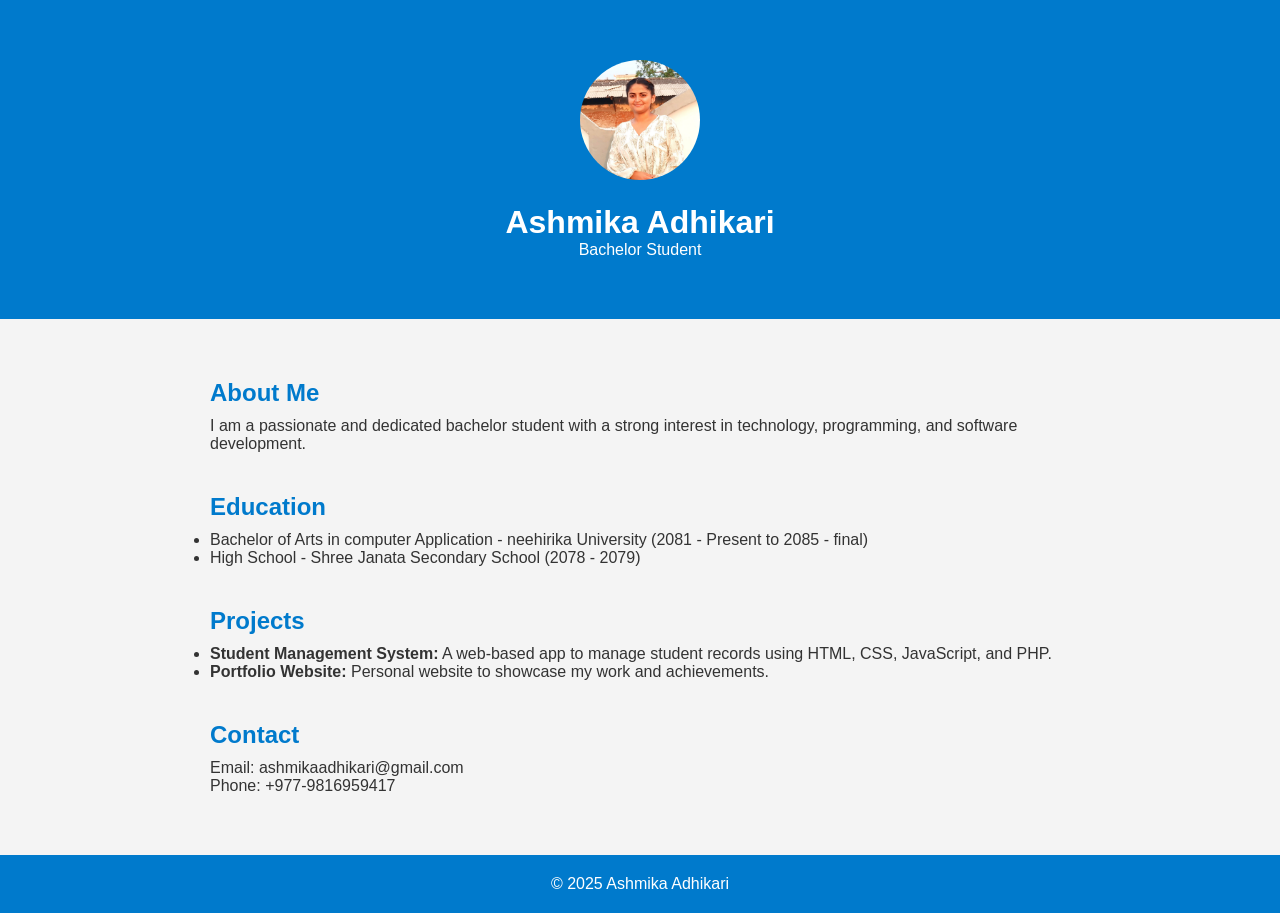
==== index.html @ 97ecd1b6 "Update index.html" ====
<!DOCTYPE html>
<html lang="en">
<head>
  <meta charset="UTF-8">
  <meta name="viewport" content="width=device-width, initial-scale=1.0">
  <title>Ashmika Adhikari Portfolio</title>
  <link rel="stylesheet" href="style.css">
</head>
<body>
  <header>
    <div class="container">
      <img src="Ashmika.jpg" alt="Ashmika Adhikari" class="profile-photo">
      <h1>Ashmika Adhikari</h1>
      <p>Bachelor Student</p>
    </div>
  </header>

  <main class="container">
    <section id="about">
      <h2>About Me</h2>
      <p>I am a passionate and dedicated bachelor student with a strong interest in technology, programming, and software development.</p>
    </section>

    <section id="education">
      <h2>Education</h2>
      <ul>
        <li>Bachelor of Arts in computer Application - neehirika University (2081 - Present to 2085 - final)</li>
        <li>High School - Shree Janata Secondary School (2078 - 2079)</li>
      </ul>
    </section>

    <section id="projects">
      <h2>Projects</h2>
      <ul>
        <li><strong>Student Management System:</strong> A web-based app to manage student records using HTML, CSS, JavaScript, and PHP.</li>
        <li><strong>Portfolio Website:</strong> Personal website to showcase my work and achievements.</li>
      </ul>
    </section>

    <section id="contact">
      <h2>Contact</h2>
      <p>Email: ashmikaadhikari@gmail.com</p>
      <p>Phone: +977-9816959417</p>
    </section>
  </main>

  <footer>
    <p>&copy; 2025 Ashmika Adhikari</p>
  </footer>
</body>
</html>
---- style.css ----
* {
  margin: 0;
  padding: 0;
  box-sizing: border-box;
}

body {
  font-family: Arial, sans-serif;
  background-color: #f4f4f4;
  color: #333;
}

.container {
  width: 90%;
  max-width: 900px;
  margin: 0 auto;
  padding: 20px;
}

header {
  background-color: #007acc;
  color: white;
  text-align: center;
  padding: 40px 0;
}

.profile-photo {
  width: 120px;
  height: 120px;
  border-radius: 50%;
  object-fit: cover;
  margin-bottom: 20px;
}

main section {
  margin-top: 40px;
}

h2 {
  color: #007acc;
  margin-bottom: 10px;
}

footer {
  text-align: center;
  padding: 20px;
  background-color: #007acc;
  color: white;
  margin-top: 40px;
}
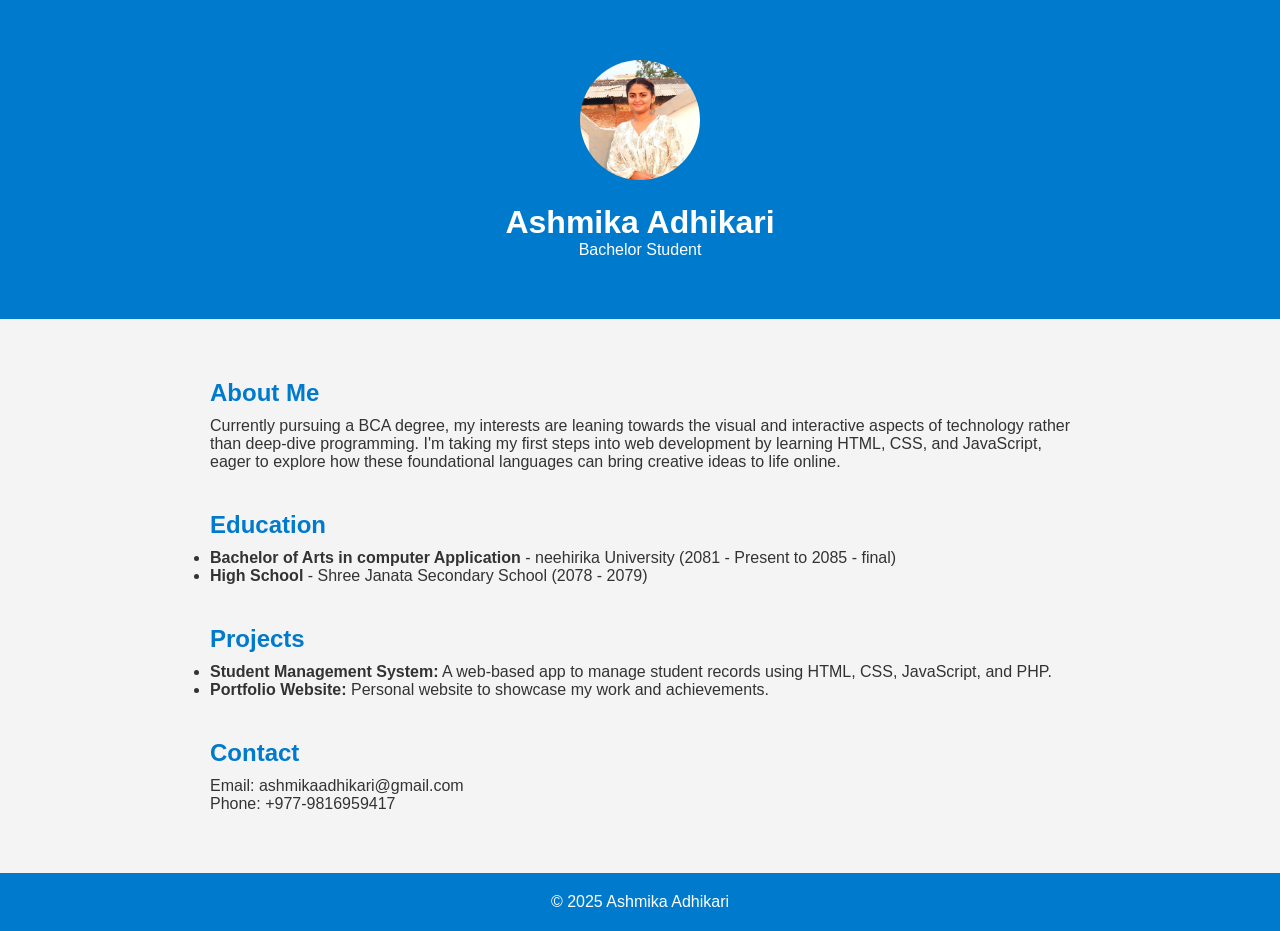
==== commit 761546bb: "Update index.html" ====
--- a/index.html
+++ b/index.html
@@ -18,14 +18,14 @@
   <main class="container">
     <section id="about">
       <h2>About Me</h2>
-      <p>I am a passionate and dedicated bachelor student with a strong interest in technology, programming, and software development.</p>
+      <p>Currently pursuing a BCA degree, my interests are leaning towards the visual and interactive aspects of technology rather than deep-dive programming. I'm taking my first steps into web development by learning HTML, CSS, and JavaScript, eager to explore how these foundational languages can bring creative ideas to life online.</p>
     </section>
 
     <section id="education">
       <h2>Education</h2>
       <ul>
-        <li>Bachelor of Arts in computer Application - neehirika University (2081 - Present to 2085 - final)</li>
-        <li>High School - Shree Janata Secondary School (2078 - 2079)</li>
+        <li><strong>Bachelor of Arts in computer Application</strong> - neehirika University (2081 - Present to 2085 - final)</li>
+        <li><strong>High School</strong> - Shree Janata Secondary School (2078 - 2079)</li>
       </ul>
     </section>
 
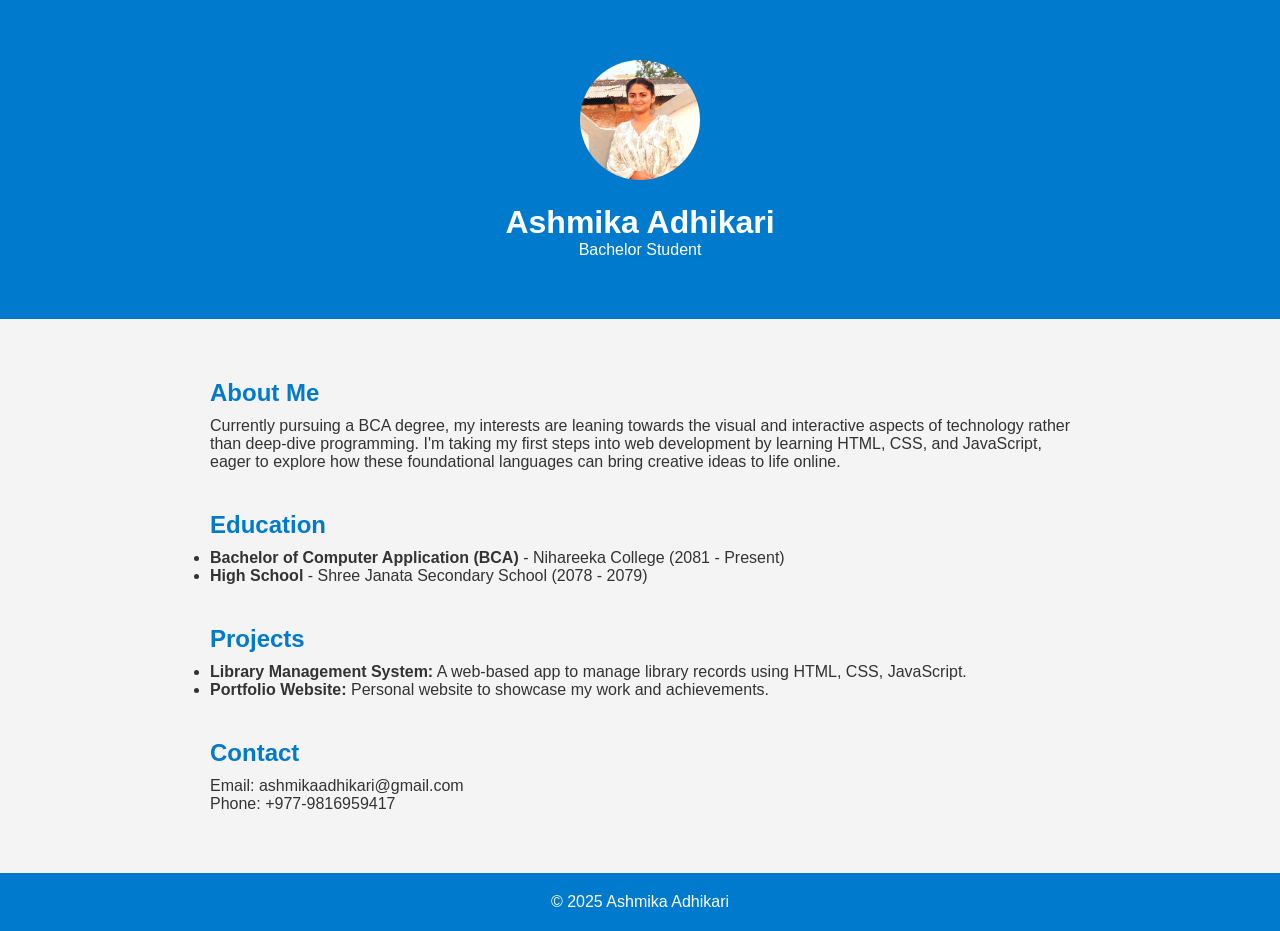
==== commit 01cea2df: "Update index.html" ====
--- a/index.html
+++ b/index.html
@@ -24,7 +24,7 @@
     <section id="education">
       <h2>Education</h2>
       <ul>
-        <li><strong>Bachelor of Arts in computer Application</strong> - neehirika University (2081 - Present to 2085 - final)</li>
+        <li><strong>Bachelor of Computer Application (BCA)</strong> - Nihareeka College (2081 - Present)</li>
         <li><strong>High School</strong> - Shree Janata Secondary School (2078 - 2079)</li>
       </ul>
     </section>
@@ -32,7 +32,7 @@
     <section id="projects">
       <h2>Projects</h2>
       <ul>
-        <li><strong>Student Management System:</strong> A web-based app to manage student records using HTML, CSS, JavaScript, and PHP.</li>
+        <li><strong>Library Management System:</strong> A web-based app to manage library records using HTML, CSS, JavaScript.</li>
         <li><strong>Portfolio Website:</strong> Personal website to showcase my work and achievements.</li>
       </ul>
     </section>
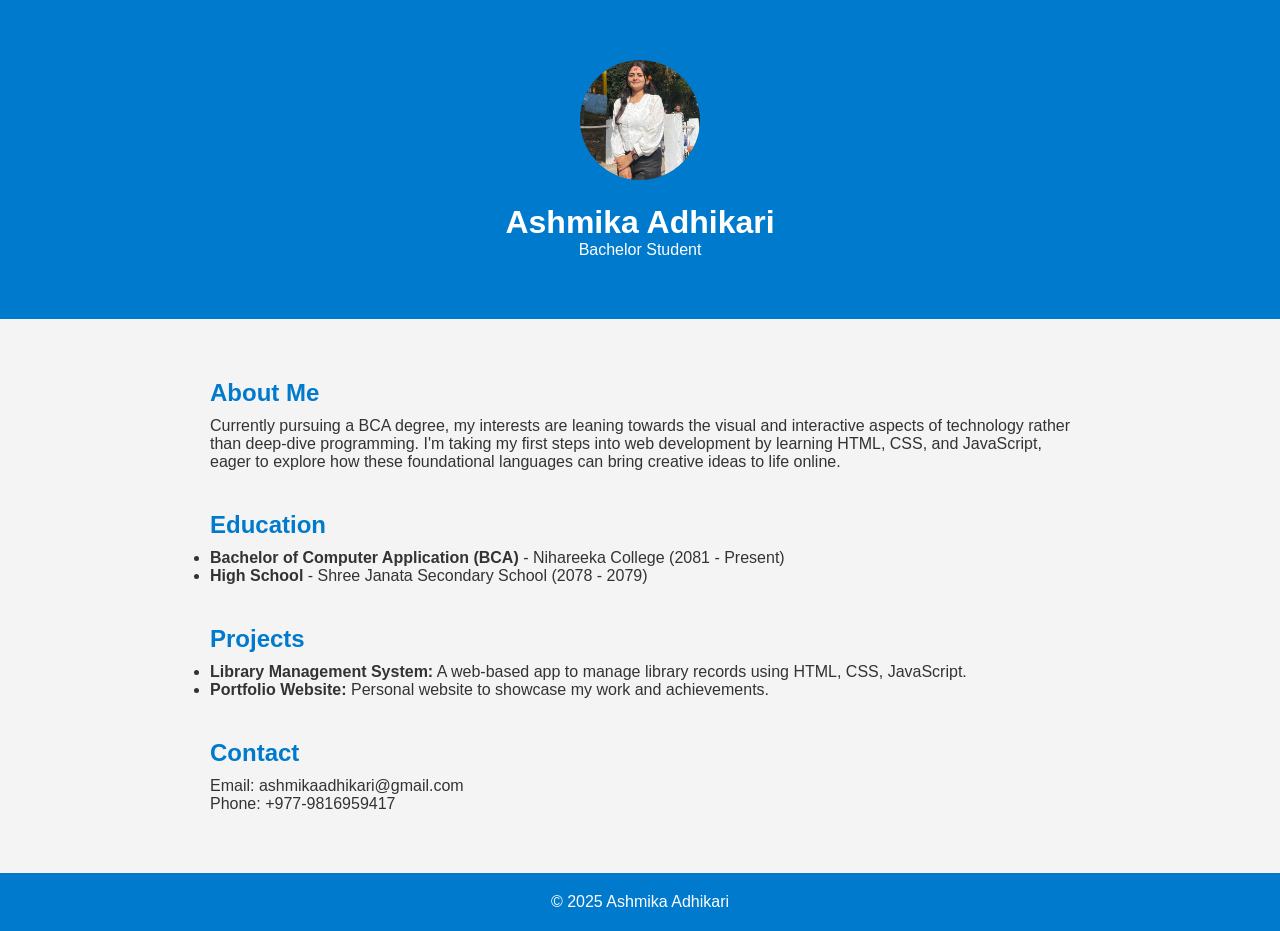
==== commit 68b06065: "Update index.html" ====
--- a/index.html
+++ b/index.html
@@ -9,7 +9,7 @@
 <body>
   <header>
     <div class="container">
-      <img src="Ashmika.jpg" alt="Ashmika Adhikari" class="profile-photo">
+      <img src="Ashmika_1.jpg" alt="Ashmika Adhikari" class="profile-photo">
       <h1>Ashmika Adhikari</h1>
       <p>Bachelor Student</p>
     </div>
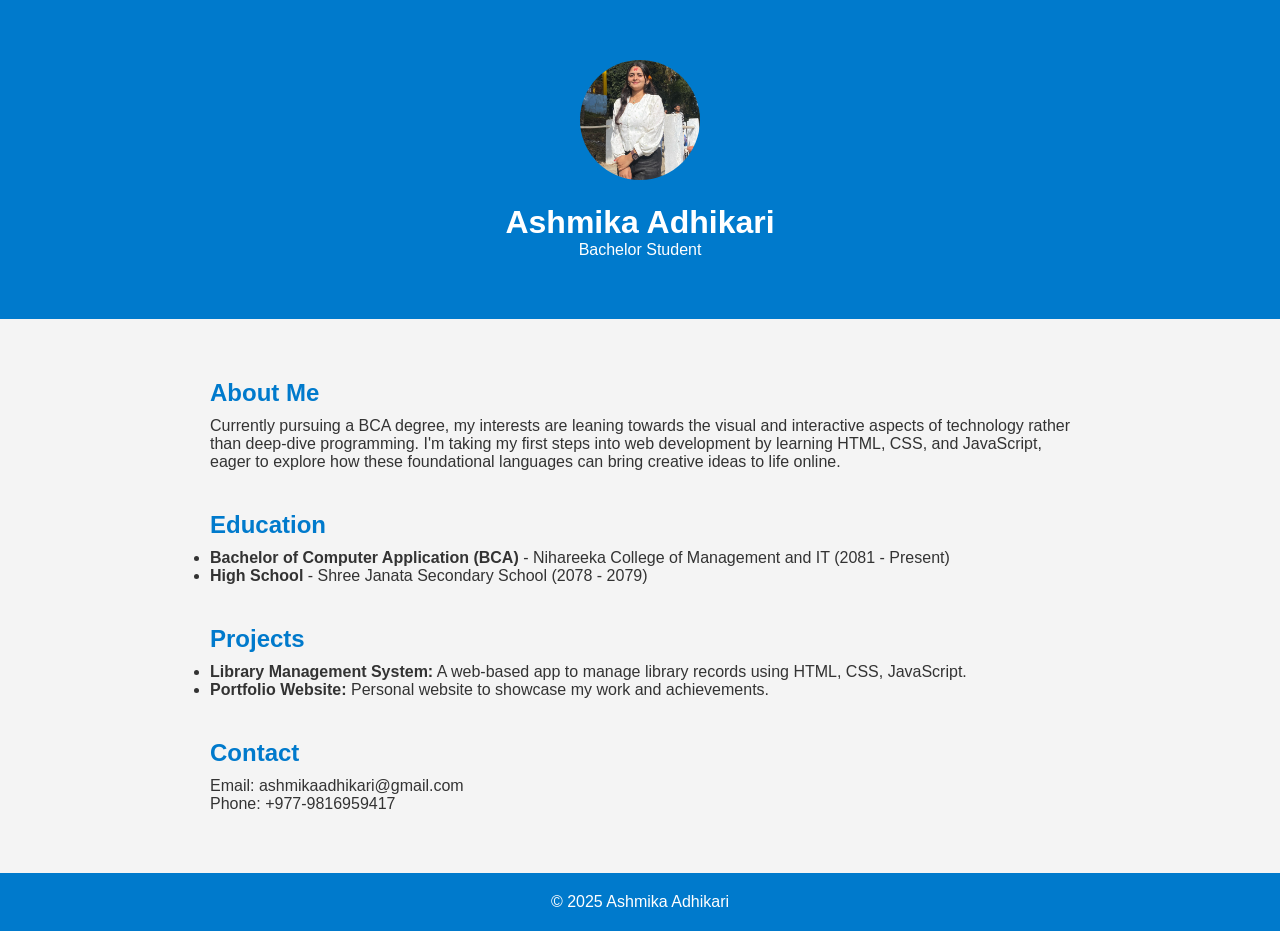
==== commit 014ec8da: "Update index.html" ====
--- a/index.html
+++ b/index.html
@@ -24,7 +24,7 @@
     <section id="education">
       <h2>Education</h2>
       <ul>
-        <li><strong>Bachelor of Computer Application (BCA)</strong> - Nihareeka College (2081 - Present)</li>
+        <li><strong>Bachelor of Computer Application (BCA)</strong> - Nihareeka College of Management and IT (2081 - Present)</li>
         <li><strong>High School</strong> - Shree Janata Secondary School (2078 - 2079)</li>
       </ul>
     </section>
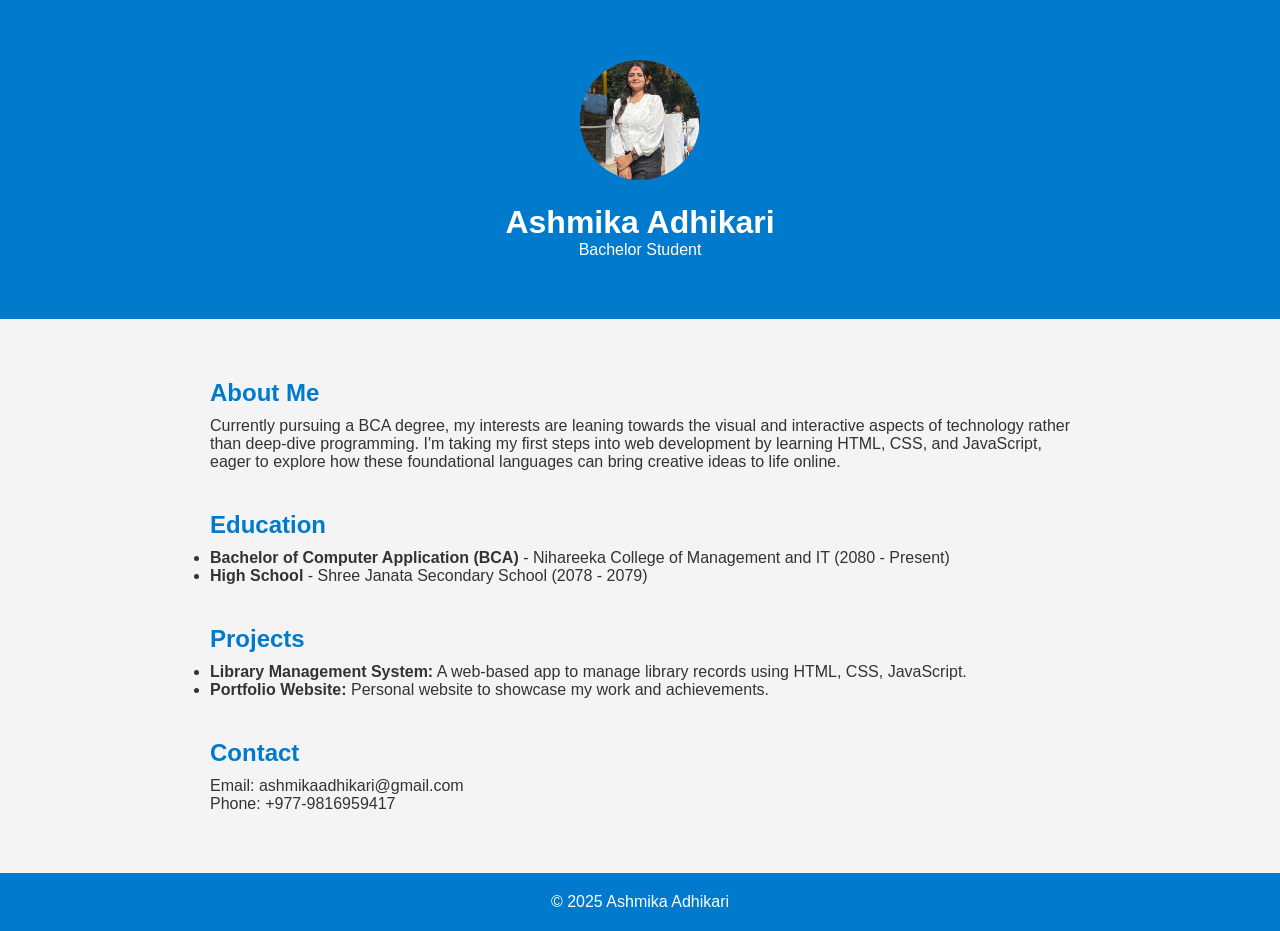
==== commit 2ef1fe8a: "Update index.html" ====
--- a/index.html
+++ b/index.html
@@ -24,7 +24,7 @@
     <section id="education">
       <h2>Education</h2>
       <ul>
-        <li><strong>Bachelor of Computer Application (BCA)</strong> - Nihareeka College of Management and IT (2081 - Present)</li>
+        <li><strong>Bachelor of Computer Application (BCA)</strong> - Nihareeka College of Management and IT (2080 - Present)</li>
         <li><strong>High School</strong> - Shree Janata Secondary School (2078 - 2079)</li>
       </ul>
     </section>
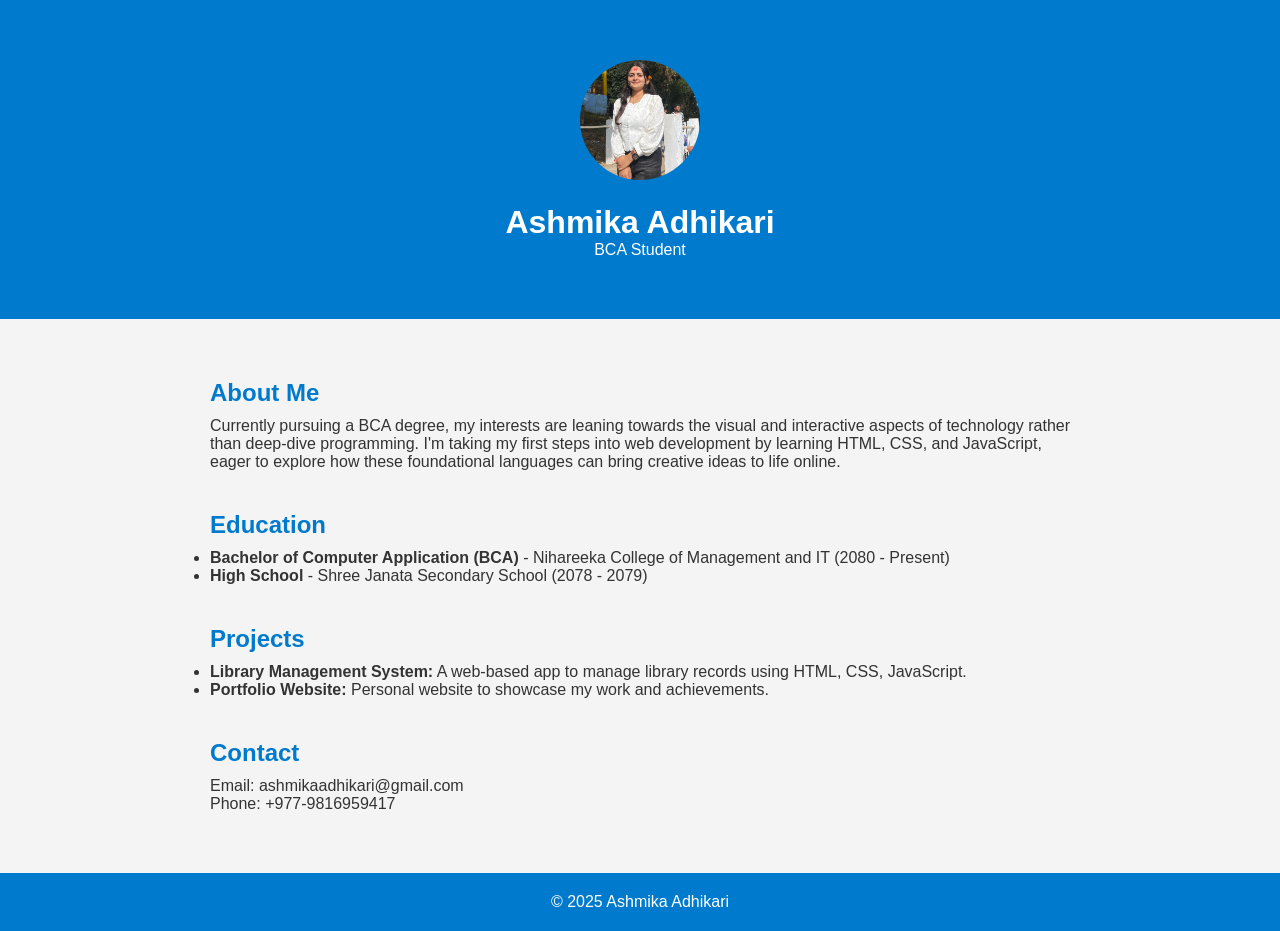
==== commit df0b49f3: "Update index.html" ====
--- a/index.html
+++ b/index.html
@@ -11,7 +11,7 @@
     <div class="container">
       <img src="Ashmika_1.jpg" alt="Ashmika Adhikari" class="profile-photo">
       <h1>Ashmika Adhikari</h1>
-      <p>Bachelor Student</p>
+      <p>BCA Student</p>
     </div>
   </header>
 
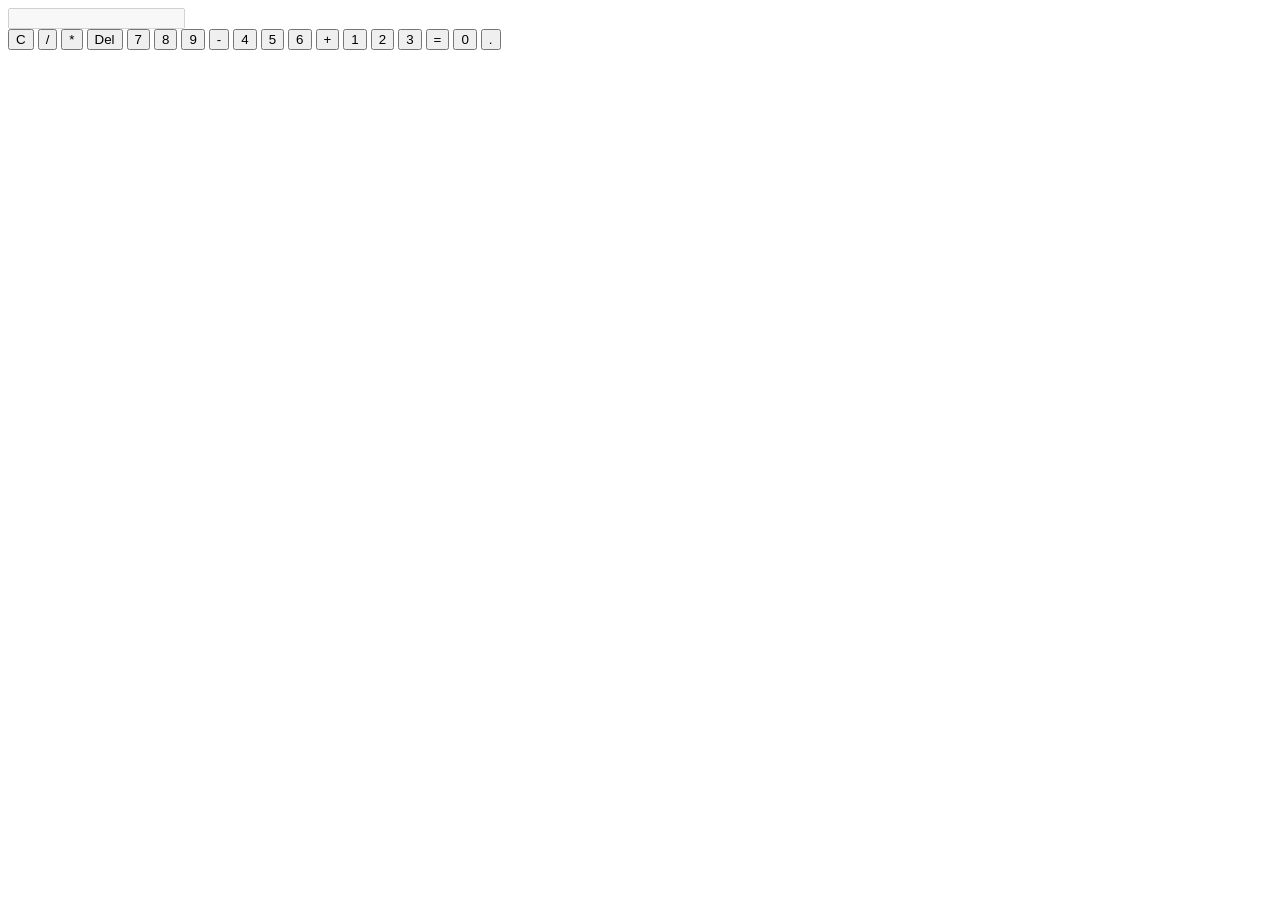
==== commit 7d01bbbf: "Rename calcindex.html to index.html" ====
--- a/index.html
+++ b/index.html
@@ -1,51 +1,42 @@
-<!DOCTYPE html>
-<html lang="en">
-<head>
-  <meta charset="UTF-8">
-  <meta name="viewport" content="width=device-width, initial-scale=1.0">
-  <title>Ashmika Adhikari Portfolio</title>
-  <link rel="stylesheet" href="style.css">
-</head>
-<body>
-  <header>
-    <div class="container">
-      <img src="Ashmika_1.jpg" alt="Ashmika Adhikari" class="profile-photo">
-      <h1>Ashmika Adhikari</h1>
-      <p>BCA Student</p>
-    </div>
-  </header>
-
-  <main class="container">
-    <section id="about">
-      <h2>About Me</h2>
-      <p>Currently pursuing a BCA degree, my interests are leaning towards the visual and interactive aspects of technology rather than deep-dive programming. I'm taking my first steps into web development by learning HTML, CSS, and JavaScript, eager to explore how these foundational languages can bring creative ideas to life online.</p>
-    </section>
-
-    <section id="education">
-      <h2>Education</h2>
-      <ul>
-        <li><strong>Bachelor of Computer Application (BCA)</strong> - Nihareeka College of Management and IT (2080 - Present)</li>
-        <li><strong>High School</strong> - Shree Janata Secondary School (2078 - 2079)</li>
-      </ul>
-    </section>
-
-    <section id="projects">
-      <h2>Projects</h2>
-      <ul>
-        <li><strong>Library Management System:</strong> A web-based app to manage library records using HTML, CSS, JavaScript.</li>
-        <li><strong>Portfolio Website:</strong> Personal website to showcase my work and achievements.</li>
-      </ul>
-    </section>
-
-    <section id="contact">
-      <h2>Contact</h2>
-      <p>Email: ashmikaadhikari@gmail.com</p>
-      <p>Phone: +977-9816959417</p>
-    </section>
-  </main>
-
-  <footer>
-    <p>&copy; 2025 Ashmika Adhikari</p>
-  </footer>
-</body>
-</html>
+<!DOCTYPE html>
+<html lang="en">
+<head>
+    <meta charset="UTF-8">
+    <meta name="viewport" content="width=device-width, initial-scale=1.0">
+    <title>Simple Calculator</title>
+    <link rel="stylesheet" href="style.css">
+</head>
+<body>
+
+    <div class="calculator">
+        <input type="text" id="display" disabled>
+
+        <div class="buttons">
+            <button onclick="clearDisplay()">C</button>
+            <button onclick="appendValue('/')">/</button>
+            <button onclick="appendValue('*')">*</button>
+            <button onclick="deleteLast()">Del</button>
+
+            <button onclick="appendValue('7')">7</button>
+            <button onclick="appendValue('8')">8</button>
+            <button onclick="appendValue('9')">9</button>
+            <button onclick="appendValue('-')">-</button>
+
+            <button onclick="appendValue('4')">4</button>
+            <button onclick="appendValue('5')">5</button>
+            <button onclick="appendValue('6')">6</button>
+            <button onclick="appendValue('+')">+</button>
+
+            <button onclick="appendValue('1')">1</button>
+            <button onclick="appendValue('2')">2</button>
+            <button onclick="appendValue('3')">3</button>
+            <button class="equal" onclick="calculate()">=</button>
+
+            <button class="zero" onclick="appendValue('0')">0</button>
+            <button onclick="appendValue('.')">.</button>
+        </div>
+    </div>
+
+    <script src="script.js"></script>
+</body>
+</html>
